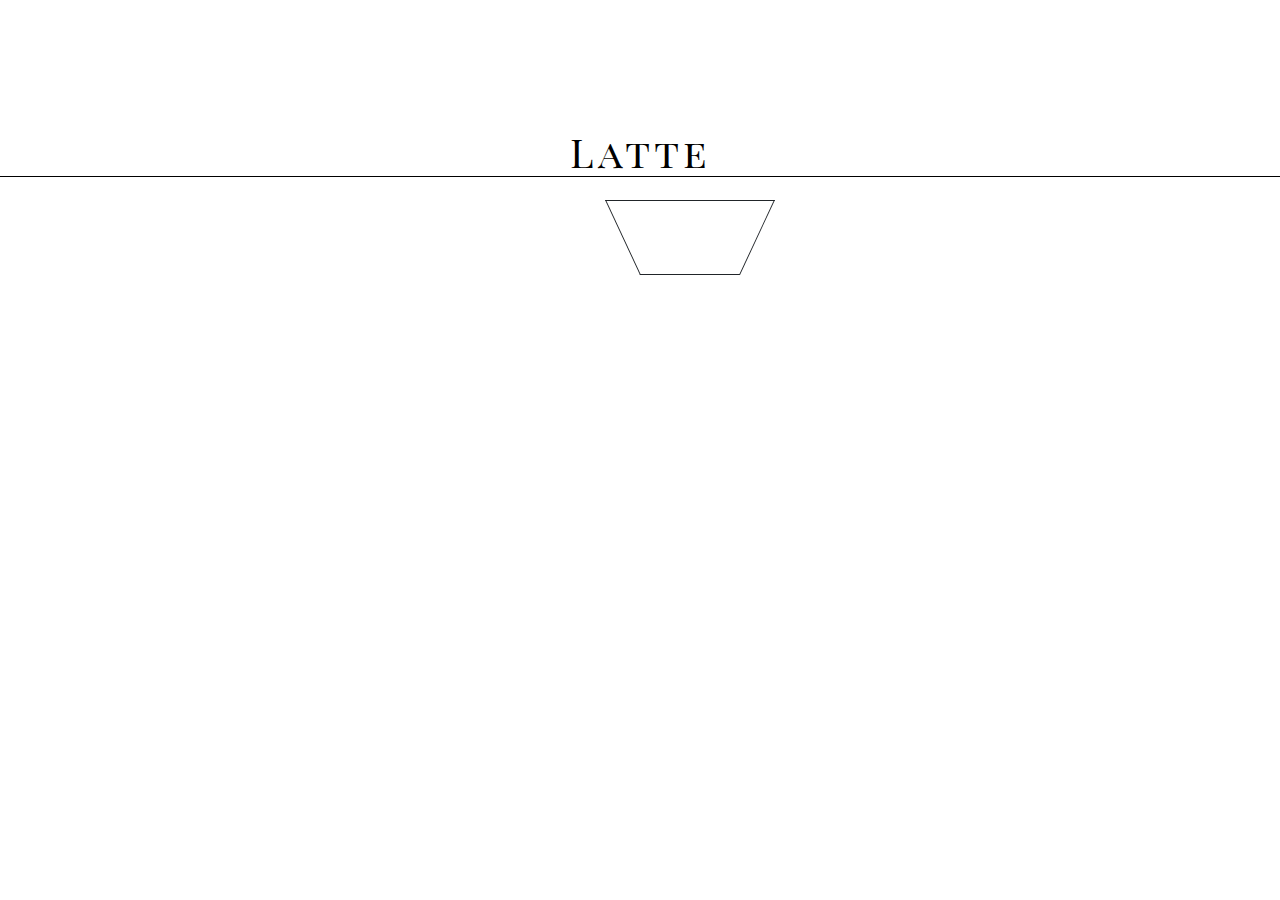
==== latte.html @ e82b0e86 "1" ====
<!DOCTYPE html>
<html lang="en">
<head>
    <meta charset="UTF-8">
    <meta name="viewport" content="width=device-width, initial-scale=1.0">
    <meta http-equiv="X-UA-Compatible" content="ie=edge">
    <title>latte</title>
    <link href="https://fonts.googleapis.com/css?family=Playfair+Display+SC" rel="stylesheet">
    <link rel="stylesheet" href="style.css" type="text/css" />
    <script src="https://maxcdn.bootstrapcdn.com/bootstrap/4.0.0/js/bootstrap.bundle.min.js" integrity="sha384-feJI7QwhOS+hwpX2zkaeJQjeiwlhOP+SdQDqhgvvo1DsjtiSQByFdThsxO669S2D" crossorigin="anonymous"></script>
    <script src="https://maxcdn.bootstrapcdn.com/bootstrap/4.0.0/js/bootstrap.min.js" integrity="sha384-JZR6Spejh4U02d8jOt6vLEHfe/JQGiRRSQQxSfFWpi1MquVdAyjUar5+76PVCmYl" crossorigin="anonymous"></script>
    <link href="https://maxcdn.bootstrapcdn.com/bootstrap/4.0.0/css/bootstrap.min.css" rel="stylesheet" integrity="sha384-Gn5384xqQ1aoWXA+058RXPxPg6fy4IWvTNh0E263XmFcJlSAwiGgFAW/dAiS6JXm" crossorigin="anonymous">
    
</head>
<body>
    <header>
        <container>
            <div class="bg-menu row">
                <div class="col-lg-12">
                    <h1 id="title">Latte</h1>
                </div>
            </div>
        </container>
    </header>
    <maincup>
        
    <div class="row">
        <div class="offset-sm-4 col-sm-4 ">
            <div class="cupoutline">
                <div class="creme">
                    
                </div>
            
            </div>
        </div>
    </div>
    </maincup>
    
    
</body>
</html>
---- style.css ----
container{
    height:1000px;
    width: 100%;
}

.row{
    margin-left: 0px;
    margin-right: 0px;
}

.bg-menu{
    /*background-image: url("assets/menu/img/beans.jpg");
    background-size: cover;
    background-position: bottom;*/
    height: 200px;
    letter-spacing: 10px;
    text-align: center;
    background-repeat: no-repeat;
}

#title{
    text-align: center;
    margin-top: 10%;
    color:black;
    font-family: 'Playfair Display SC', serif;
    border-bottom: .5px black solid;
    letter-spacing: 4px;
    
}



/*menu items*/

.latte{
     background-image: url("assets/coffee/latte/latte.jpg");
    background-size: cover;
    height: 200px;
    
}

.flatwhite{
     background-image: url("assets/coffee/flatwhite/flatwhite.jpg");
    background-size: cover;
    height: 200px;
       

}

.americano{
     background-image: url("assets/coffee/americano/americano.jpg");
    background-size: cover;
    height: 200px;
       

}

.mocha{
     background-image: url("assets/coffee/mocha/mocha.jpg");
    background-size: cover;
    height: 200px;
       

}

.icedlatte{
     background-image: url("assets/coffee/icedlatte/icedlatte.jpg");
    background-size: cover;
    height: 200px;
      

    
}

.espresso{
     background-image: url("assets/coffee/espresso/espresso.jpg");
    background-size: cover;
    height: 200px;
    
}

.cappuccino{
    background-image: url("assets/coffee/cappuccino/cappuccino.jpg");
    background-size: cover;
    height: 200px;
    
}

.cortado{
    background-image: url("assets/coffee/cortado/cortado.jpg");
    background-size: cover;
    height: 200px;
    
}

.icedamericano{
    background-image: url("assets/coffee/icedamericano/icedamericano.jpg");
    background-size: cover;
    height: 200px;
    
}

.macchiato{
    background-image: url("assets/coffee/macchiato/macchiato.jpg");
    background-size: cover;
    height: 200px;
    
}

.piccolo{
    background-image: url("assets/coffee/piccolo/piccolo.jpg");
    background-size: cover;
    height: 200px;
    
}

.doubleespresso{
    background-image: url("assets/coffee/doubleespresso/doubleespresso.jpg");
    background-size: cover;
    height: 200px;
    
}

/*cup*/

.cupoutline{
    position: relative;
    width:100px;
    height:75px;
    margin-left: 50%

}

.cupoutline:after {
    content: " ";
    position: absolute;
    display: block;
    width: 100%;
    height: 100%;
    top: 0;
    left: 0;
    border-right: solid 1px;
    border-top: solid 1px;
    transform-origin: bottom left;
    -ms-transform: skew(-30deg, 0deg);
    -webkit-transform: skew(-30deg, 0deg);
    transform: skew(-25deg, 0deg);
}

.cupoutline:before {
    content: " ";
    position: absolute;
    display: block;
    width: 100%;
    height: 100%;
    top: 0;
    left: 0;
    border-left: solid 1px;
    border-bottom: solid 1px;
    border-top: solid 1px;
    
    transform-origin: bottom left;
    -ms-transform: skew(30deg, 0deg);
    -webkit-transform: skew(30deg, 0deg);
    transform: skew(25deg, 0deg);
}
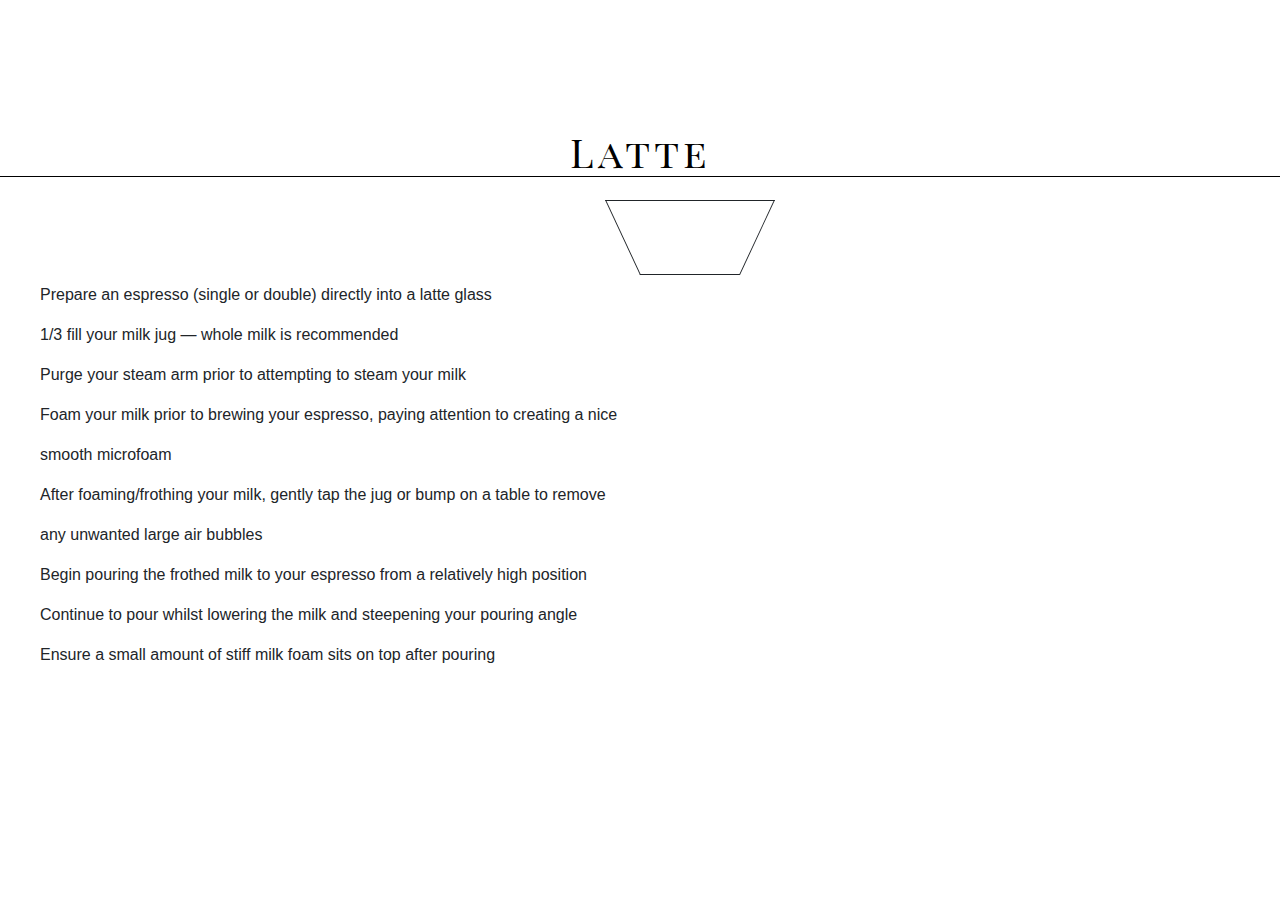
==== commit f2a12b81: "latte update" ====
--- a/latte.html
+++ b/latte.html
@@ -15,6 +15,7 @@
 <body>
     <header>
         <container>
+            
             <div class="bg-menu row">
                 <div class="col-lg-12">
                     <h1 id="title">Latte</h1>
@@ -35,7 +36,34 @@
         </div>
     </div>
     </maincup>
-    
-    
+    <div class="howto">
+        <div class="row">
+            <div class="col-6">
+                <ul class="stepbystep">
+                    <li>Prepare an espresso (single or double) directly into a latte glass</li>
+                    <li>1/3 fill your milk jug — whole milk is recommended</li>
+                    <li>Purge your steam arm prior to attempting to steam your milk </li>
+                    <li>Foam your milk prior to brewing your espresso, paying attention to creating a nice smooth microfoam</li>
+                    <li>After foaming/frothing your milk, gently tap the jug or bump on a table to remove any unwanted large air bubbles</li>
+                    <li>Begin pouring the frothed milk to your espresso from a relatively high position</li>
+                    <li>Continue to pour whilst lowering the milk and steepening your pouring angle</li>
+                    <li>Ensure a small amount of stiff milk foam sits on top after pouring</li>
+                
+                
+                
+                </ul>
+                
+            </div>
+            
+            <div class="col-6">
+                
+            
+            
+        
+  <iframe width="100%" height="400px" src="https://www.youtube.com/embed/aUux07XtrYg?start=20?autoplay=1" frameborder="0" allow="autoplay; encrypted-media" allowfullscreen></iframe>
+   
+</div>
+</div>
+    </div>
 </body>
 </html>--- a/style.css
+++ b/style.css
@@ -116,6 +116,48 @@
 
 .doubleespresso{
     background-image: url("assets/coffee/doubleespresso/doubleespresso.jpg");
+    background-size: cover;
+    height: 200px;
+    
+}
+
+.turkish{
+    background-image: url("assets/coffee/turkish/turkish.jpg");
+    background-size: cover;
+    height: 200px;
+    
+}
+
+.bonbon{
+    background-image: url("assets/coffee/bonbon/bonbon.jpg");
+    background-size: cover;
+    height: 200px;
+    
+}
+
+.coldbrew{
+    background-image: url("assets/coffee/coldbrew/coldbrew.jpg");
+    background-size: cover;
+    height: 200px;
+    
+}
+
+.matcha{
+    background-image: url("assets/coffee/matcha/matcha.jpg");
+    background-size: cover;
+    height: 200px;
+    
+}
+
+.vienna{
+    background-image: url("assets/coffee/vienna/vienna.jpg");
+    background-size: cover;
+    height: 200px;
+    
+}
+
+.vietnam{
+    background-image: url("assets/coffee/vietnam/vietnam.jpg");
     background-size: cover;
     height: 200px;
     
@@ -165,6 +207,13 @@
     transform: skew(25deg, 0deg);
 }
 
+/*how to step by step*/
+
+.stepbystep{
+    list-style-type: none;
+    line-height: 2.5;
+}
+
 
 
 
